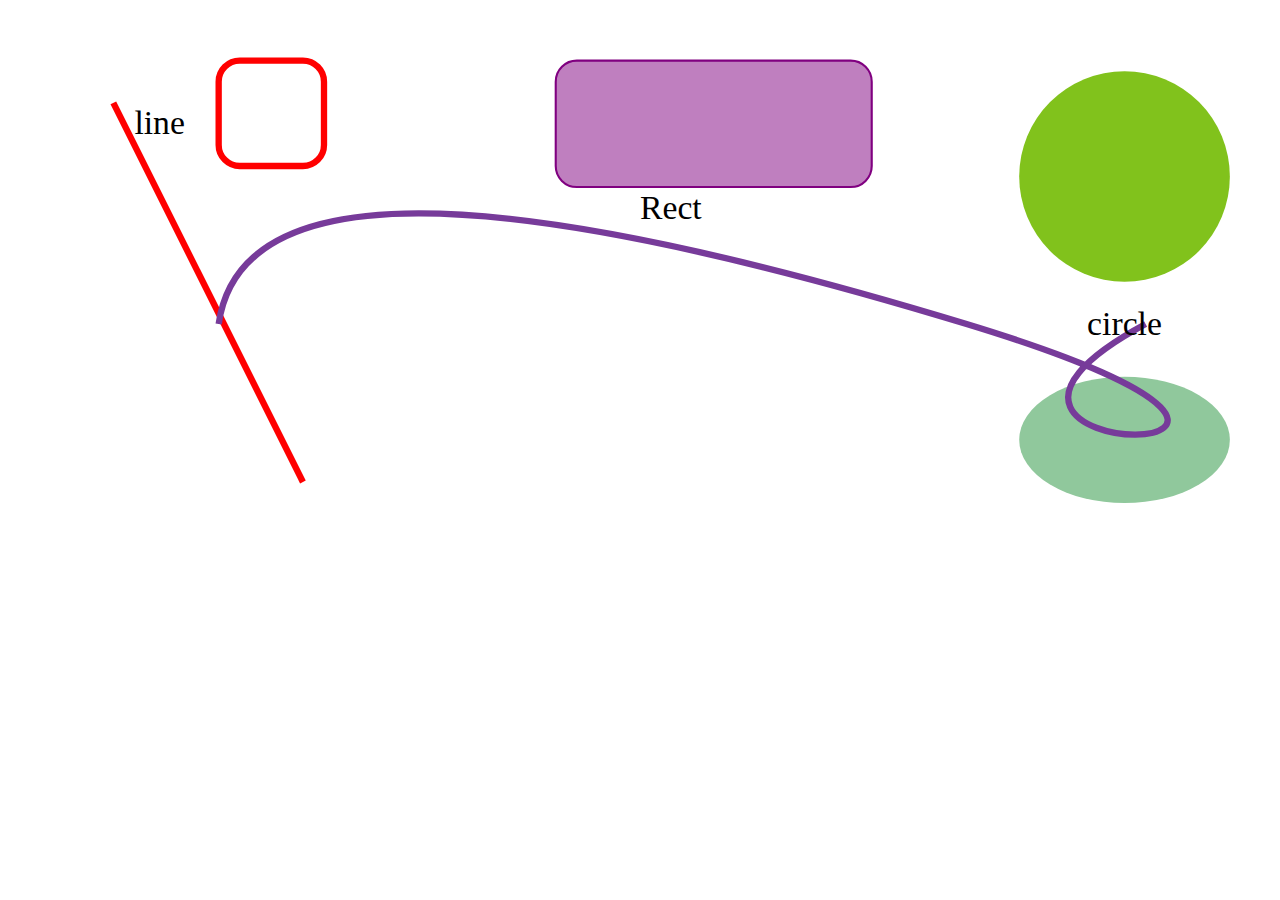
==== index.html @ a393546a "first file is added" ====
<!DOCTYPE html>
<html lang="en">
  <head>
    <meta charset="utf-8">
    <meta name="viewport" content="width=device-width, initial-scale=1.0">
    <title>D3.js Repo</title>
  </head>
  <body>
    <svg viewBox="0 0 600 300">
      <line x1="50" y1="45" x2="140" y2="225" stroke="red" stroke-width="3"/>

      <rect
        x="260"
        y="25"
        width="25%"
        height="60"
        fill="purple"
        fill-opacity="0.5"
        stroke="purple"
        rx="10"
        ry="10"
      />

      <rect
        x="100"
        y="25"
        width="50"
        height="50"
        fill="transparent"
        fill-opacity="0.5"
        stroke="red"
        stroke-width="3"
        rx="10"
        ry="10"
      />

      <circle
        cx="530"
        cy="80"
        r="50"
        fill="#81c21c"
      />

      <ellipse
        cx="530"
        cy="205"
        rx="50"
        ry="30"
        fill="#90c89c"
      />

      <path
        d="M100 150 C 110 80, 225 80, 455 150 S 410 220, 540 150"
        fill="none"
        stroke="#773b9a"
        stroke-width="3"
      />

      <text x="60" y="60">line</text>
      <text x="300" y="100">Rect</text>
      <text x="530" y="155" style="text-anchor:middle">circle</text>
    </svg>
  </body>
</html>
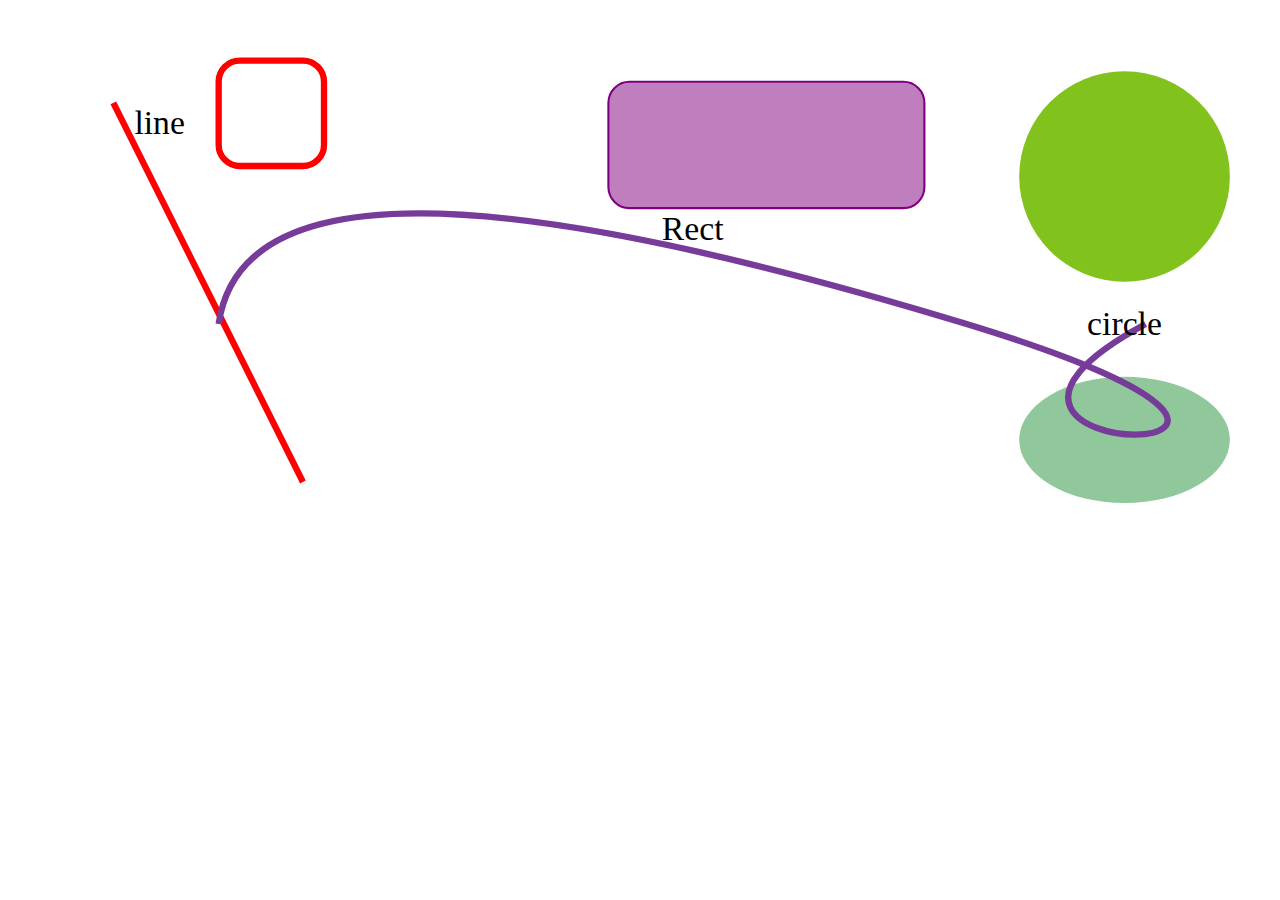
==== commit 8191508a: "chapter 1 is done" ====
--- a/index.html
+++ b/index.html
@@ -8,18 +8,20 @@
   <body>
     <svg viewBox="0 0 600 300">
       <line x1="50" y1="45" x2="140" y2="225" stroke="red" stroke-width="3"/>
-
-      <rect
-        x="260"
-        y="25"
-        width="25%"
-        height="60"
-        fill="purple"
-        fill-opacity="0.5"
-        stroke="purple"
-        rx="10"
-        ry="10"
-      />
+      <g transform="translate(25, 10)">
+        <rect
+          x="260"
+          y="25"
+          width="25%"
+          height="60"
+          fill="purple"
+          fill-opacity="0.5"
+          stroke="purple"
+          rx="10"
+          ry="10"
+        />
+        <text x="300" y="100" style="text-anchor:middle">Rect</text>
+      </g>
 
       <rect
         x="100"
@@ -57,8 +59,9 @@
       />
 
       <text x="60" y="60">line</text>
-      <text x="300" y="100">Rect</text>
+      
       <text x="530" y="155" style="text-anchor:middle">circle</text>
+      
     </svg>
   </body>
 </html>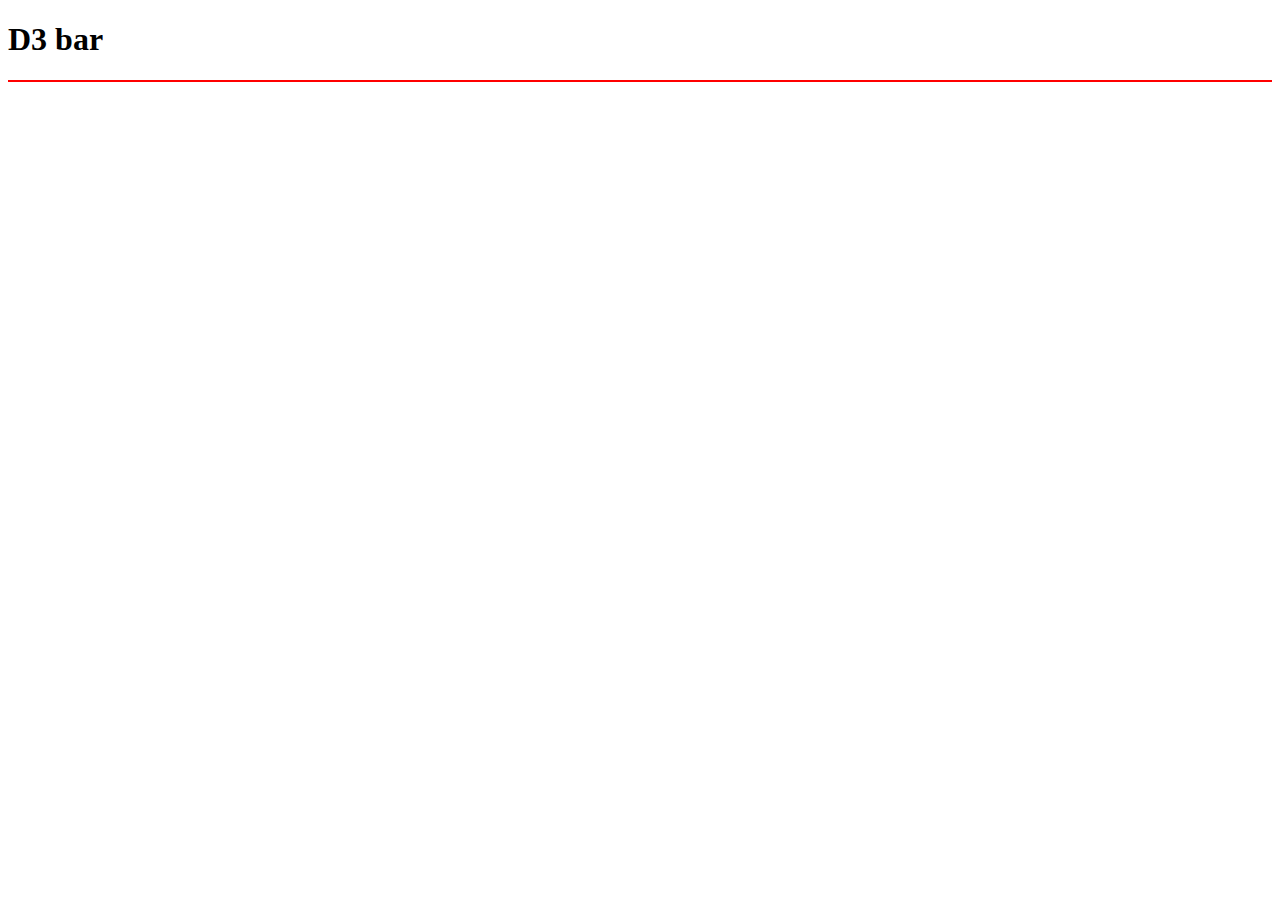
==== commit 70745e5f: "project structure created" ====
--- a/index.html
+++ b/index.html
@@ -4,64 +4,16 @@
     <meta charset="utf-8">
     <meta name="viewport" content="width=device-width, initial-scale=1.0">
     <title>D3.js Repo</title>
+    <link rel="stylesheet" href="css/main.css">
   </head>
   <body>
-    <svg viewBox="0 0 600 300">
-      <line x1="50" y1="45" x2="140" y2="225" stroke="red" stroke-width="3"/>
-      <g transform="translate(25, 10)">
-        <rect
-          x="260"
-          y="25"
-          width="25%"
-          height="60"
-          fill="purple"
-          fill-opacity="0.5"
-          stroke="purple"
-          rx="10"
-          ry="10"
-        />
-        <text x="300" y="100" style="text-anchor:middle">Rect</text>
-      </g>
-
-      <rect
-        x="100"
-        y="25"
-        width="50"
-        height="50"
-        fill="transparent"
-        fill-opacity="0.5"
-        stroke="red"
-        stroke-width="3"
-        rx="10"
-        ry="10"
-      />
-
-      <circle
-        cx="530"
-        cy="80"
-        r="50"
-        fill="#81c21c"
-      />
-
-      <ellipse
-        cx="530"
-        cy="205"
-        rx="50"
-        ry="30"
-        fill="#90c89c"
-      />
-
-      <path
-        d="M100 150 C 110 80, 225 80, 455 150 S 410 220, 540 150"
-        fill="none"
-        stroke="#773b9a"
-        stroke-width="3"
-      />
-
-      <text x="60" y="60">line</text>
+    <div class="container">
+      <h1>D3 bar</h1>
+    </div>
+    <div id="svg-container" class="border-red">
       
-      <text x="530" y="155" style="text-anchor:middle">circle</text>
-      
-    </svg>
+    </div>
+    <script src="https://d3js.org/d3.v7.min.js"></script>
+    <script src="js/main.js"></script>
   </body>
 </html>--- a/css/main.css
+++ b/css/main.css
@@ -0,0 +1,7 @@
+.color-plum {
+  color: plum;
+}
+
+.border-red {
+  border: 1px solid red;
+}